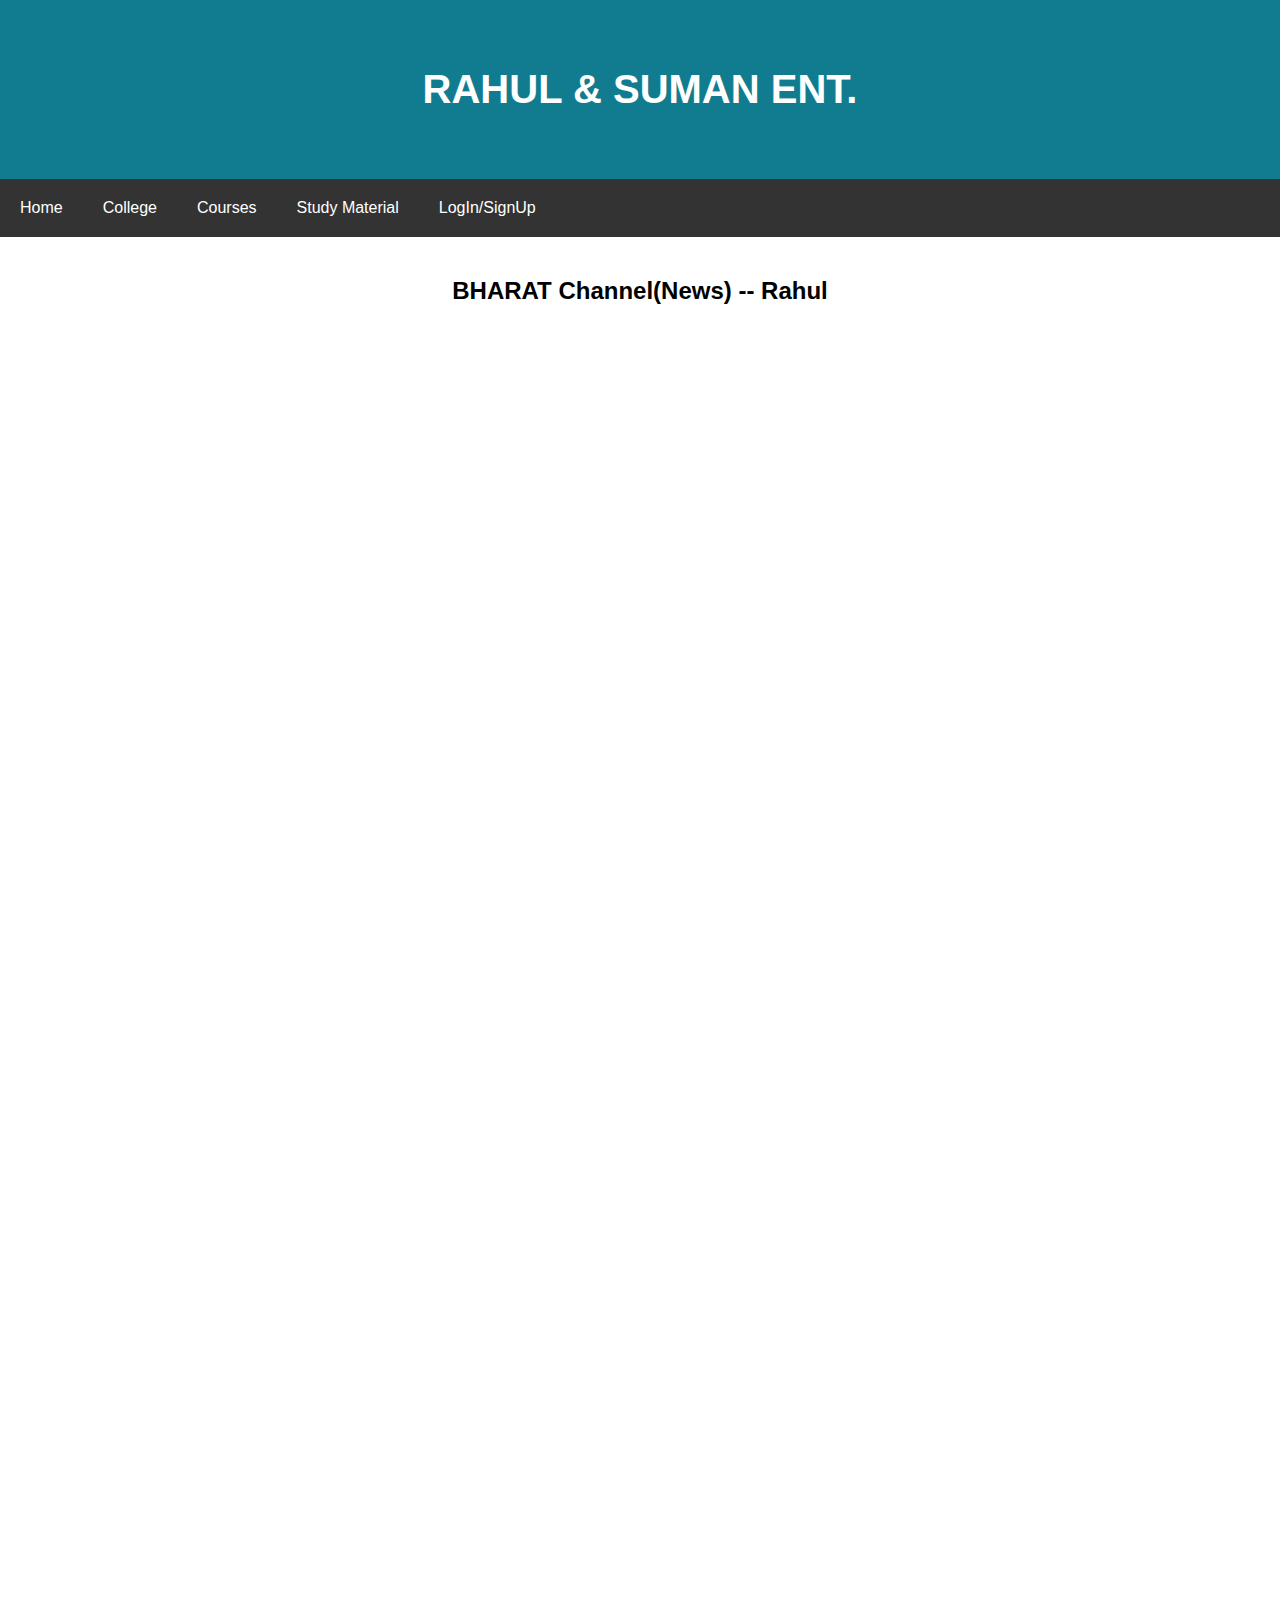
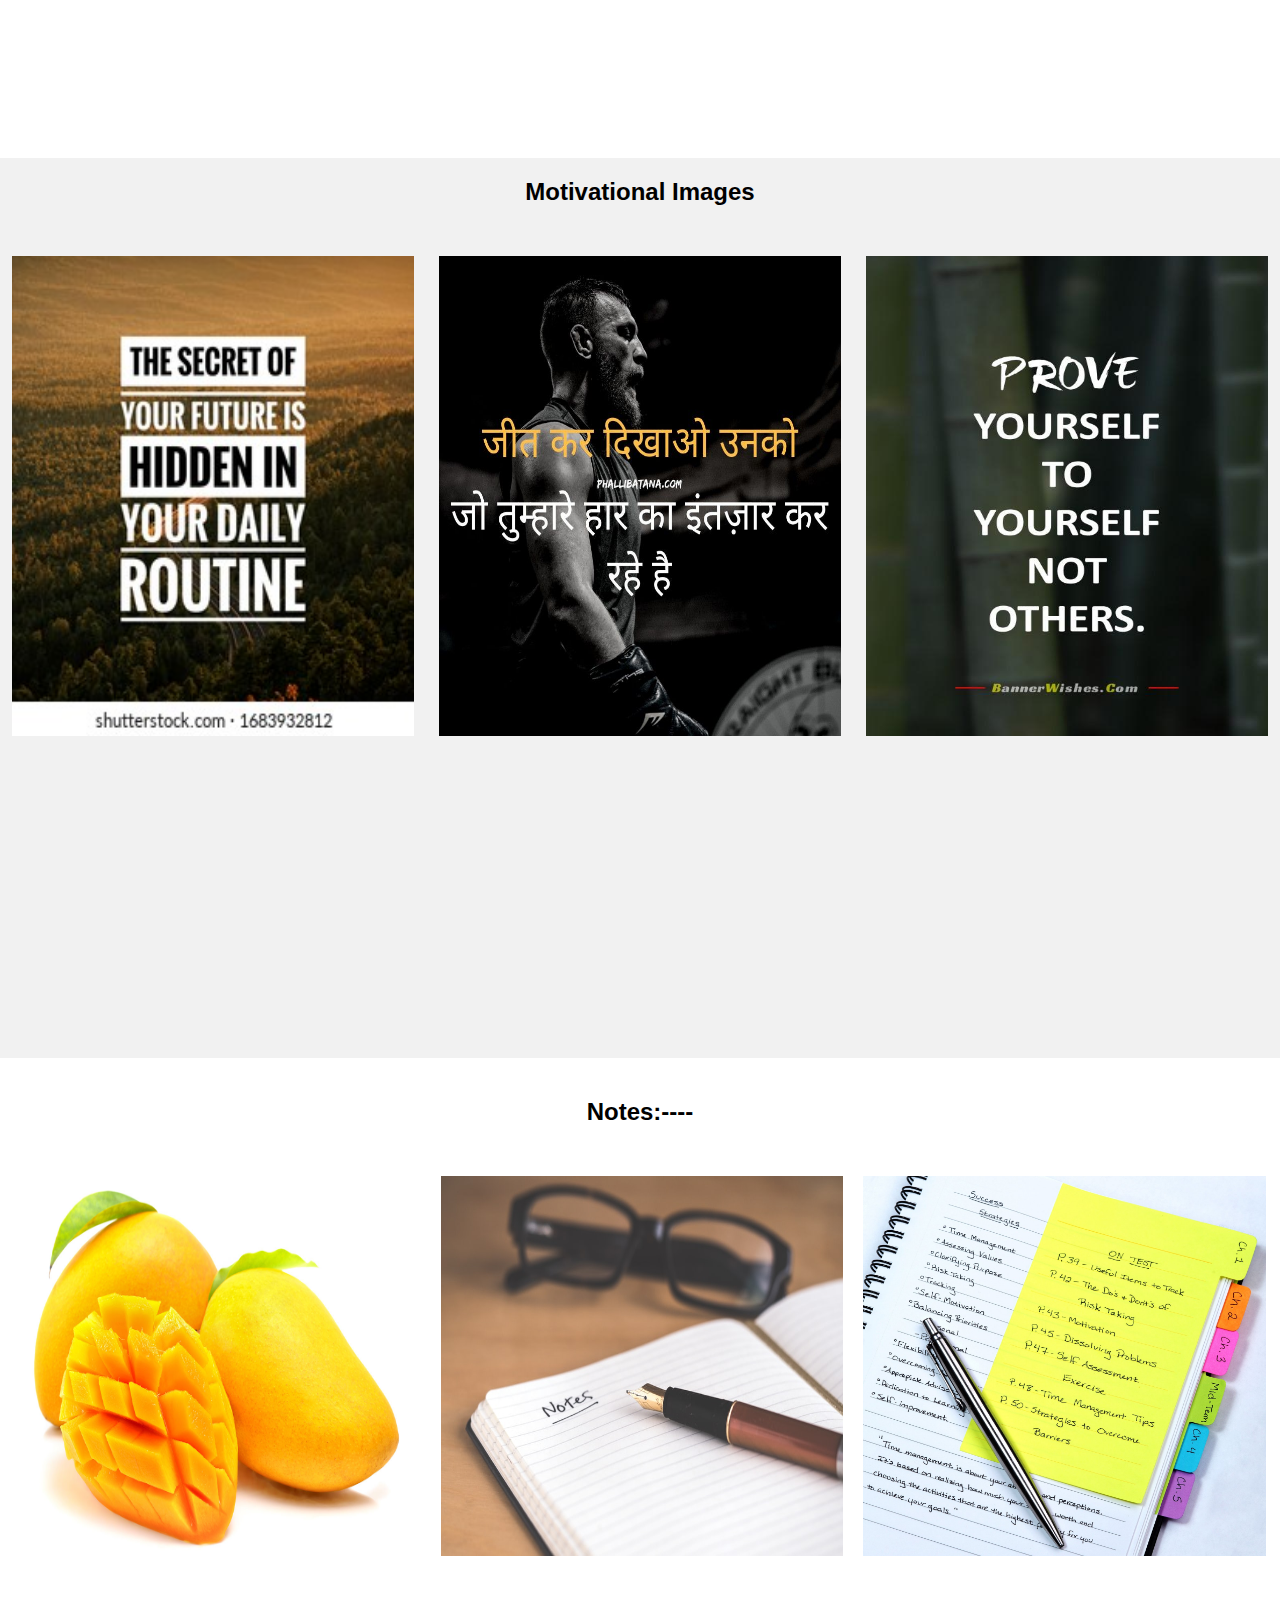
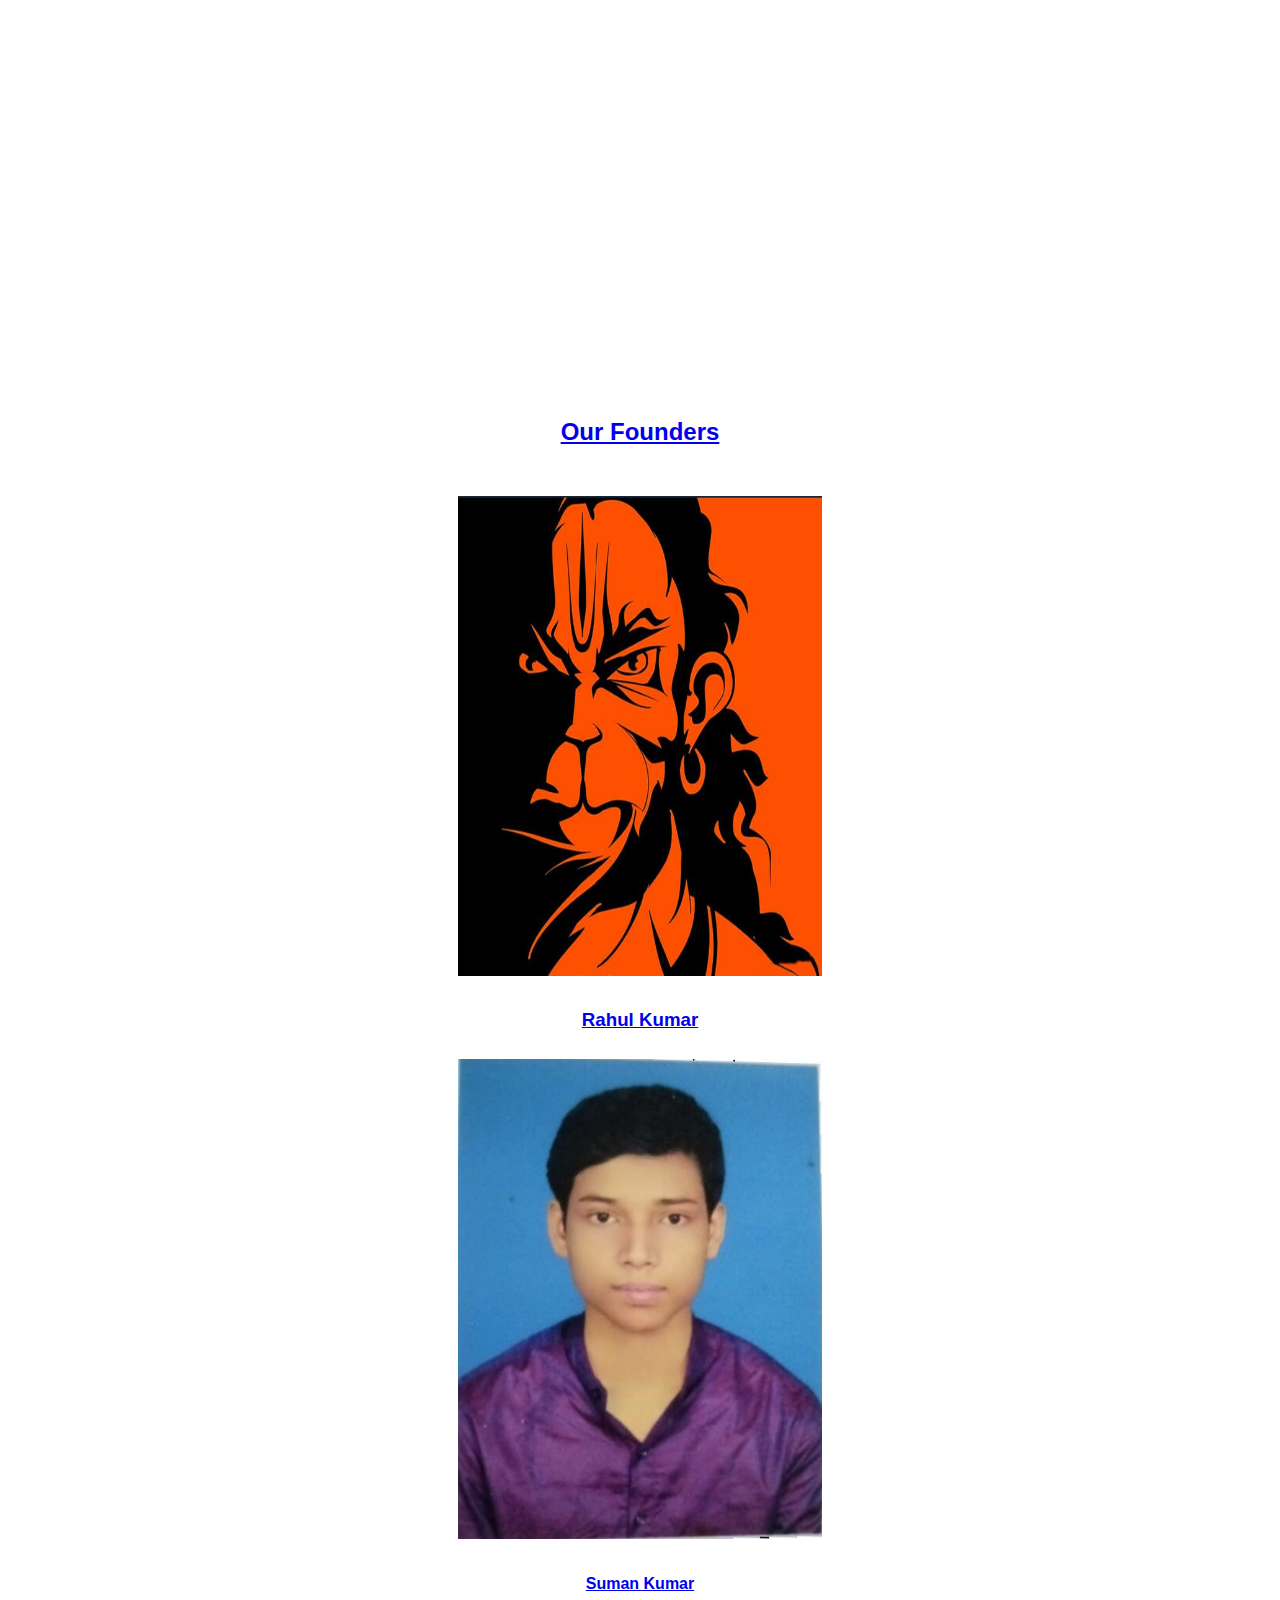
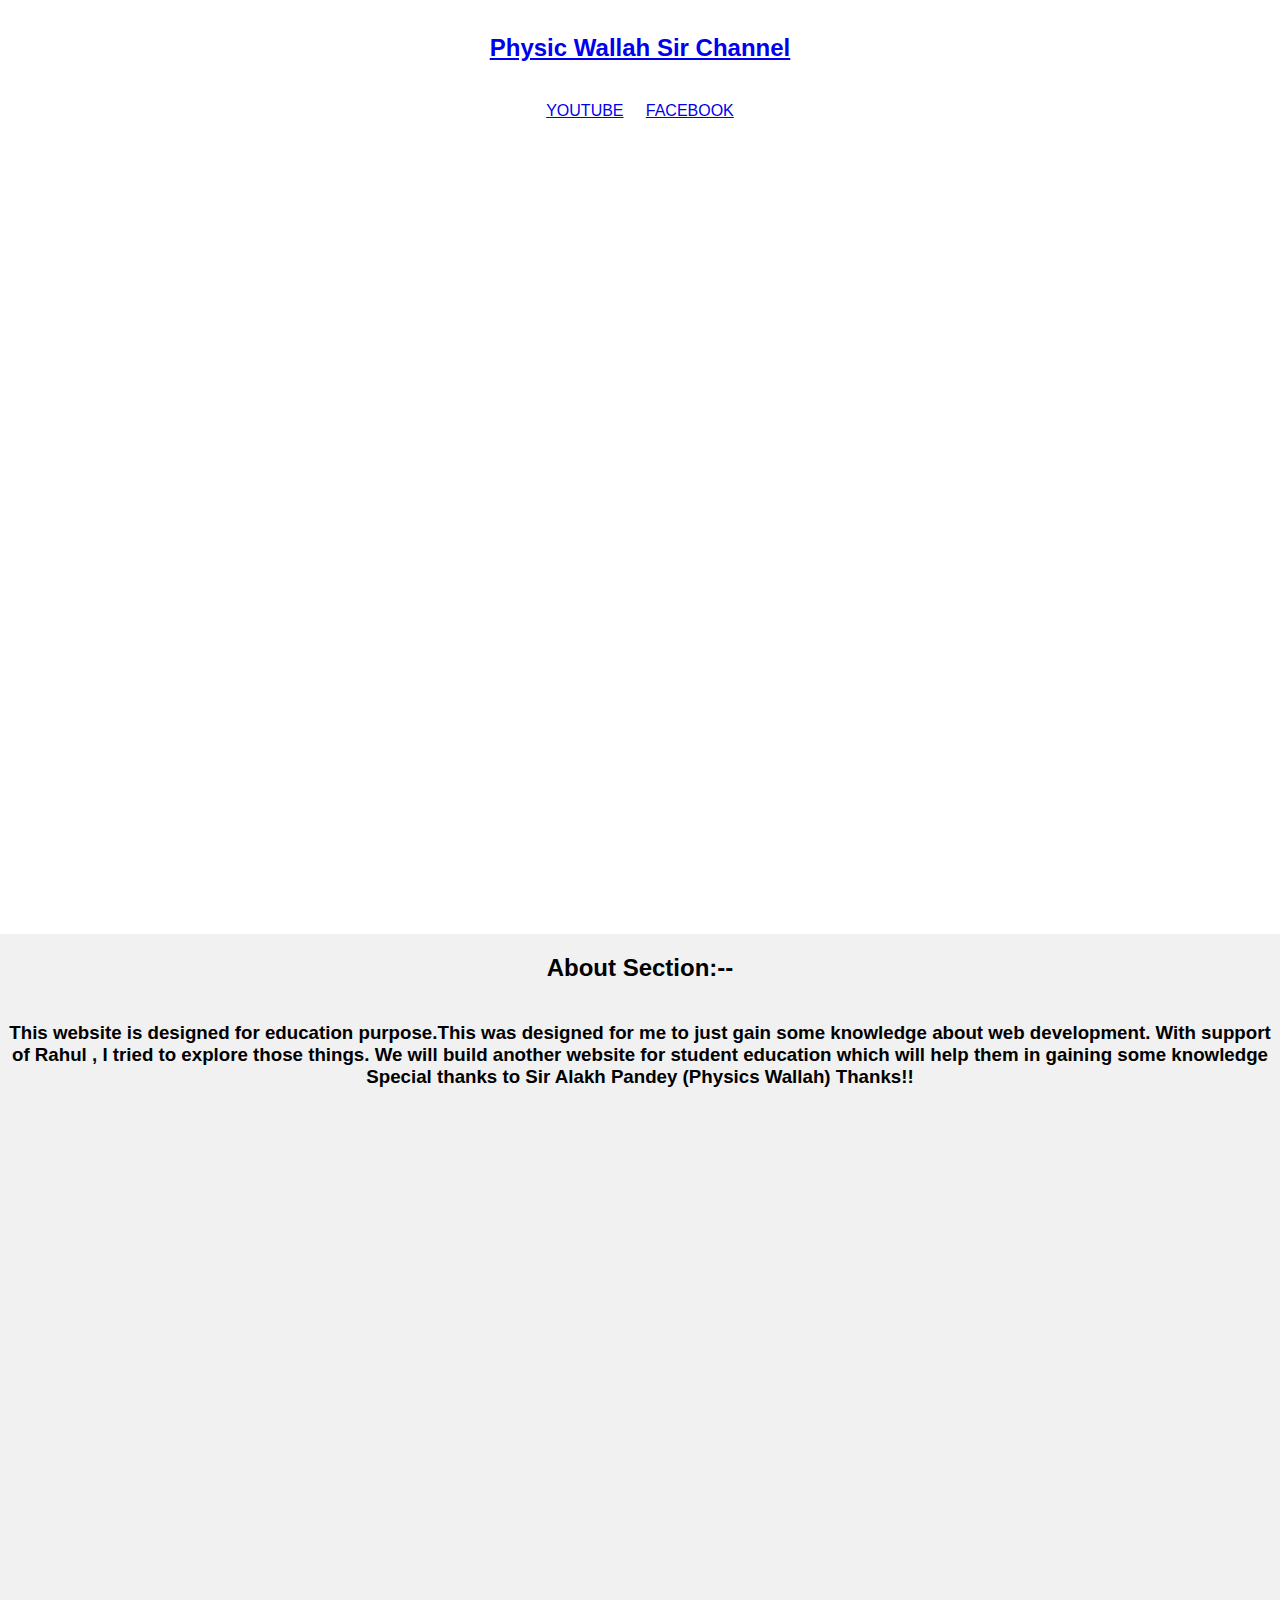
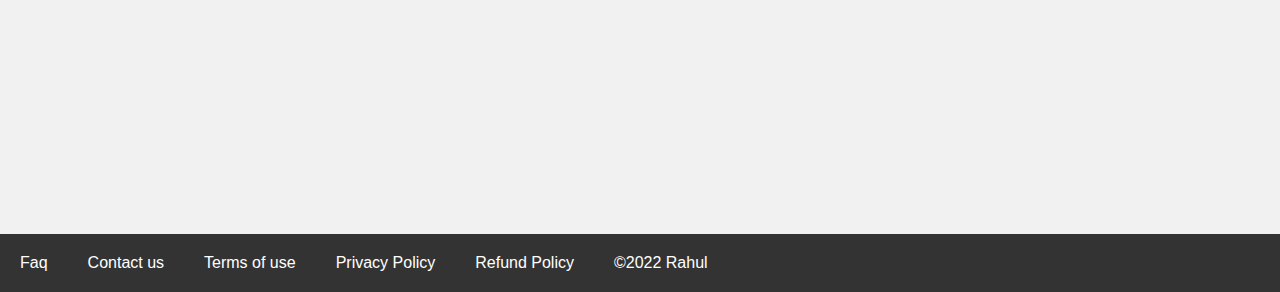
==== home.html @ 24d2eab3 "My education" ====
<!DOCTYPE html>
<html lang="en">
<head>
    <meta charset="UTF-8">
    <meta http-equiv="X-UA-Compatible" content="IE=edge">
    <meta name="viewport" content="width=device-width, initial-scale=1.0">
    <title>APNI KAKSHA | Home</title>
    <link rel="stylesheet" href="style.css">
    <a href="https://wa.me/whatsappphonenumber/?text=urlencodedtext"></a>
    
</head>
<body>
    <header>
        <h1>RAHUL & SUMAN ENT.</h1>
    </header>
    <nav>
        <a href="#">Home</a>
        <a href="#">College</a>
        <a href="#">Courses</a>
        <a href="#">Study Material</a>       
        <a href="#">LogIn/SignUp</a>
    </nav>
    <main>
        <!-- <section>
            <h2>Some Education MEMES</h2>
            <video src="vid.mp4" width="33%" poster="edu1.jpg" controls></video>
            <video src="vid2.mp4" width="33%" poster="edu2.jpg" controls></video>
            <video src="vid3.mp4" width="33%" poster="edu3.jpg" controls></video>
            <br>
            <br>
            <br>
            <video src="vid.mp4" width="33%" poster="img4.jpg" controls></video>
            <video src="vid2.mp4" width="33%" poster="img5.jpg" controls></video>
            <video src="vid3.mp4" width="33%" poster="img6.jfif" controls></video>
        </section> -->
        <section>
            <h2>BHARAT Channel(News) -- Rahul</h2>
            <iframe width="33%" height="25%" src="https://www.youtube.com/embed/tyq6jNr3yCM" title="YouTube video player" frameborder="0" allow="accelerometer; autoplay; clipboard-write; encrypted-media; gyroscope; picture-in-picture" allowfullscreen></iframe>
            <iframe width="33%" height="25%" src="https://www.youtube.com/embed/SXVL07maaYQ" title="YouTube video player" frameborder="0" allow="accelerometer; autoplay; clipboard-write; encrypted-media; gyroscope; picture-in-picture" allowfullscreen></iframe>
            <iframe width="33%" height="25%" src="https://www.youtube.com/embed/gV8n6Ph__H0" title="YouTube video player" frameborder="0" allow="accelerometer; autoplay; clipboard-write; encrypted-media; gyroscope; picture-in-picture" allowfullscreen></iframe>
            <br>
            <br>
            <br>
            <iframe width="33%" height="25%" src="https://www.youtube.com/embed/G6bVocWokF8" title="YouTube video player" frameborder="0" allow="accelerometer; autoplay; clipboard-write; encrypted-media; gyroscope; picture-in-picture" allowfullscreen></iframe>
            <iframe width="33%" height="25%" src="https://www.youtube.com/embed/6vRQHHRBH-o" title="YouTube video player" frameborder="0" allow="accelerometer; autoplay; clipboard-write; encrypted-media; gyroscope; picture-in-picture" allowfullscreen></iframe>
        </section>
        <section>
            <h2>Motivational Images</h2>
            <img src="mo1.jpg" alt="" width="33%" height="500">
            <img src="mo2.jpg" alt="" width="33%" height="500">
            <img src="mo3.jpg" alt="" width="33%" height="500">
        </section>
        <section>
            <h2>Notes:----</h2>
            <a target="blank" href="pdf1.pdf"><img src="no1.jpg" alt=""  width="33%" height="400"></a>
            <a target="blank" href="pdf2.pdf"><img src="no2.jfif" alt="" width="33%" height="400></a>
            <a target="blank" href="pdf3.pdf"><img src="no3.jpg" alt=""  width="33%" height="400></a>
        </section>
        <section>
            <h2>Our Founders</h2>
            <img src="rahul.jpg" alt="">
        </section>
        <section>
            <h2>Our Founders</h2>
            <img src="rahul.jpg" alt="" width="30%" height="500">
            <h3>Rahul Kumar</h3>
            
            <img src="SUMAN KUMAR.jpg" alt="" width="30%" height="500">
            <h4>Suman Kumar</h4>
        </section>
        <section>
            <h2>Physic Wallah Sir Channel</h2>
            <a href=https://www.youtube.com/physicswallah" target="_blank" rel="noopener noreferrer">YOUTUBE</a>
            &nbsp; &nbsp;
            <a href="https://www.facebook.com/physicswallah" target="_blank" rel="noopener noreferrer">FACEBOOK</a>
        </section>
        <section>
            <h2>About Section:--</h2>
            <h3>This website is designed for education purpose.<b>This was designed for me to just gain some knowledge about web development.</b>
                With support of Rahul , I tried to explore those things.
                We will build another website for student education which will help them in gaining some knowledge
                Special thanks to Sir Alakh Pandey (Physics Wallah)
                Thanks!!
            </h3>
        </section>
    </main>
    <footer>
        <a href="#">Faq</a>
        <a href="#">Contact us</a>
        <a href="#">Terms of use</a>
        <a href="#">Privacy Policy</a>
        <a href="#">Refund Policy</a>
        <a href="#">&copy;2022 Rahul</a>
    </footer>
</body>
</html>
---- style.css ----
* {
    box-sizing: border-box;
}

body {
    margin: 0px;
    font-family: -apple-system, BlinkMacSystemFont, 'Segoe UI', Roboto, Oxygen, Ubuntu, Cantarell, 'Open Sans', 'Helvetica Neue', sans-serif;
}

header h1 {
    text-align: center;
    font-size: 40px;
    color: white;
}

header {
    padding: 40px;
    background-color: rgb(17, 124, 143);
}

nav {
    background-color: #333;
    overflow: hidden;
}

nav a {
    text-decoration: none;
    padding: 20px;
    text-align: center;
    float: left;
    color: white;
}

main {
    background-color: white;
    text-align: center;
}

h2 {
    padding: 20px;
}

section:nth-child(even) {
    background-color: rgb(241, 241, 241);
}

section {
    min-height: 100vh;
}

video {
    padding: 10px;
}

iframe {
    height: 75vh;
}

img {
    padding: 10px;
}

section h5 {
    margin: 40px;
}

footer {
    background-color: #333;
    overflow: hidden;
}

footer a {
    text-decoration: none;
    padding: 20px;
    text-align: center;
    float: left;
    color: white;
}
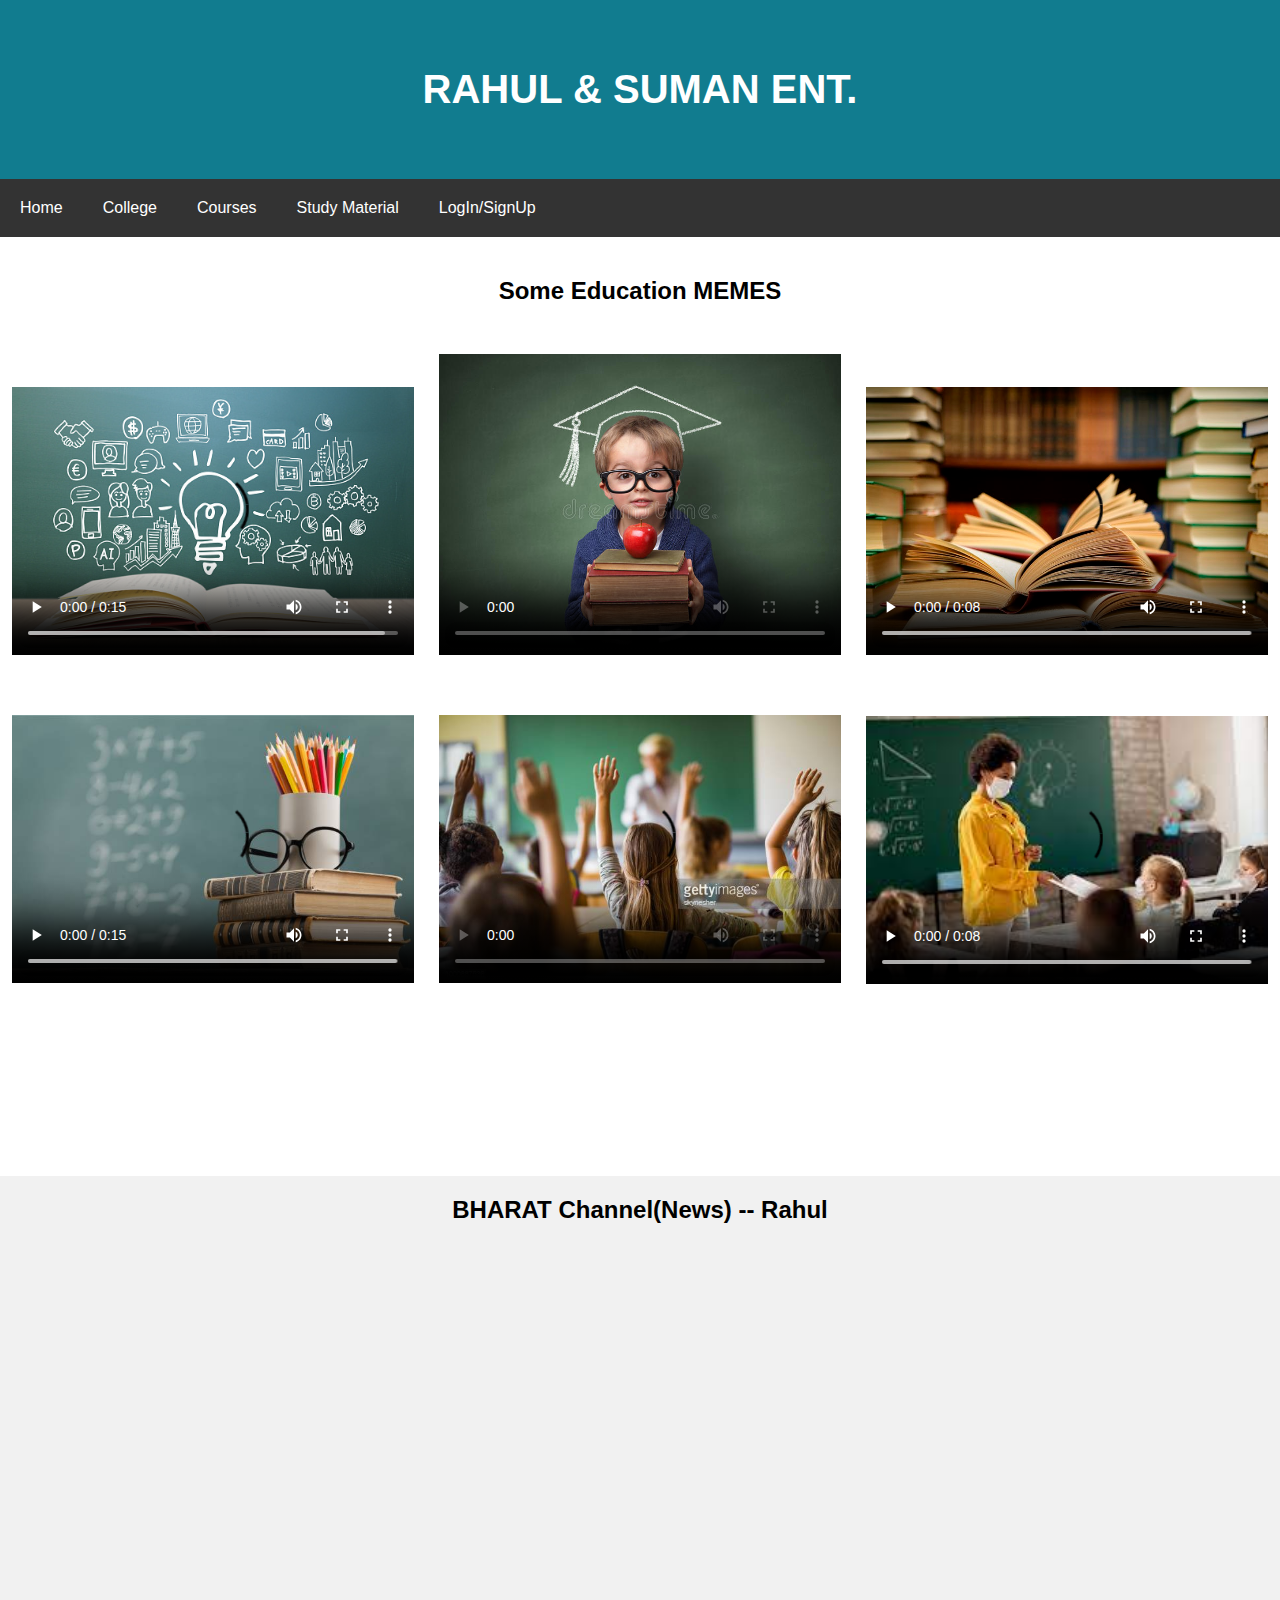
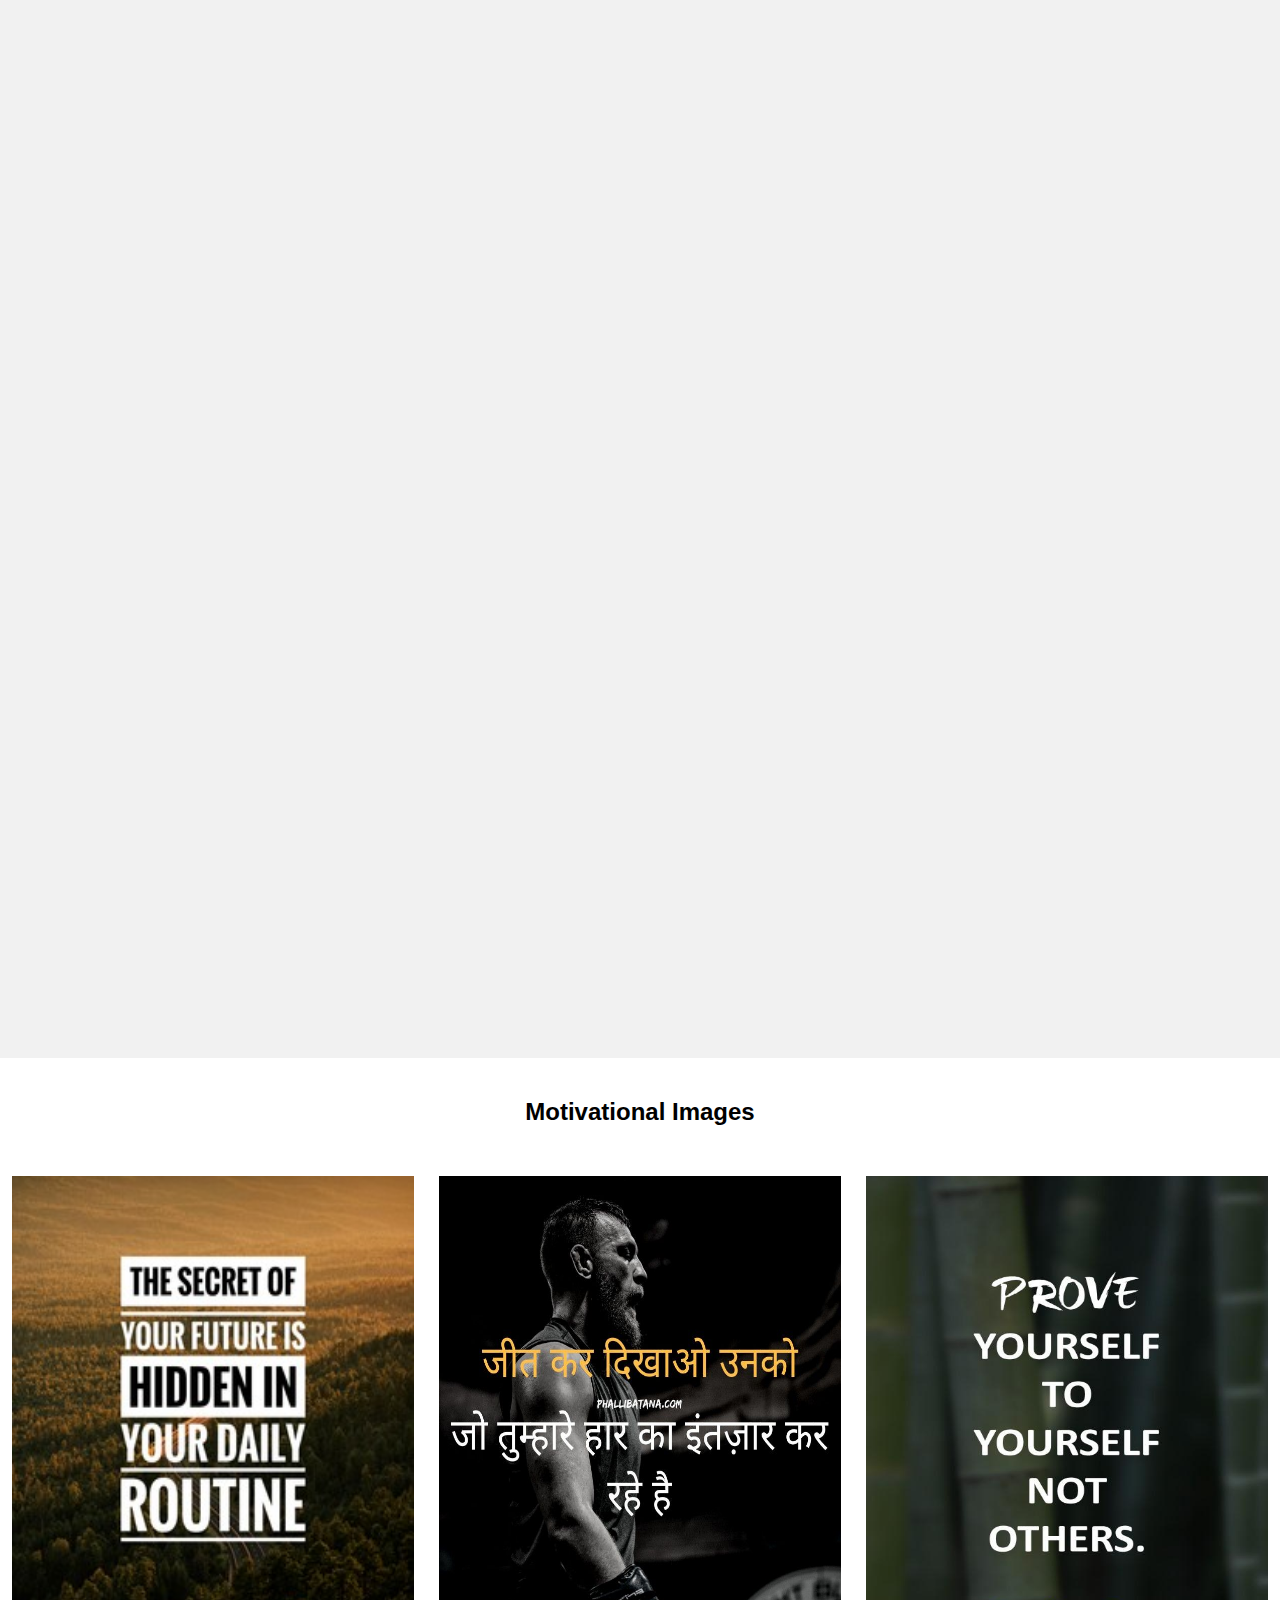
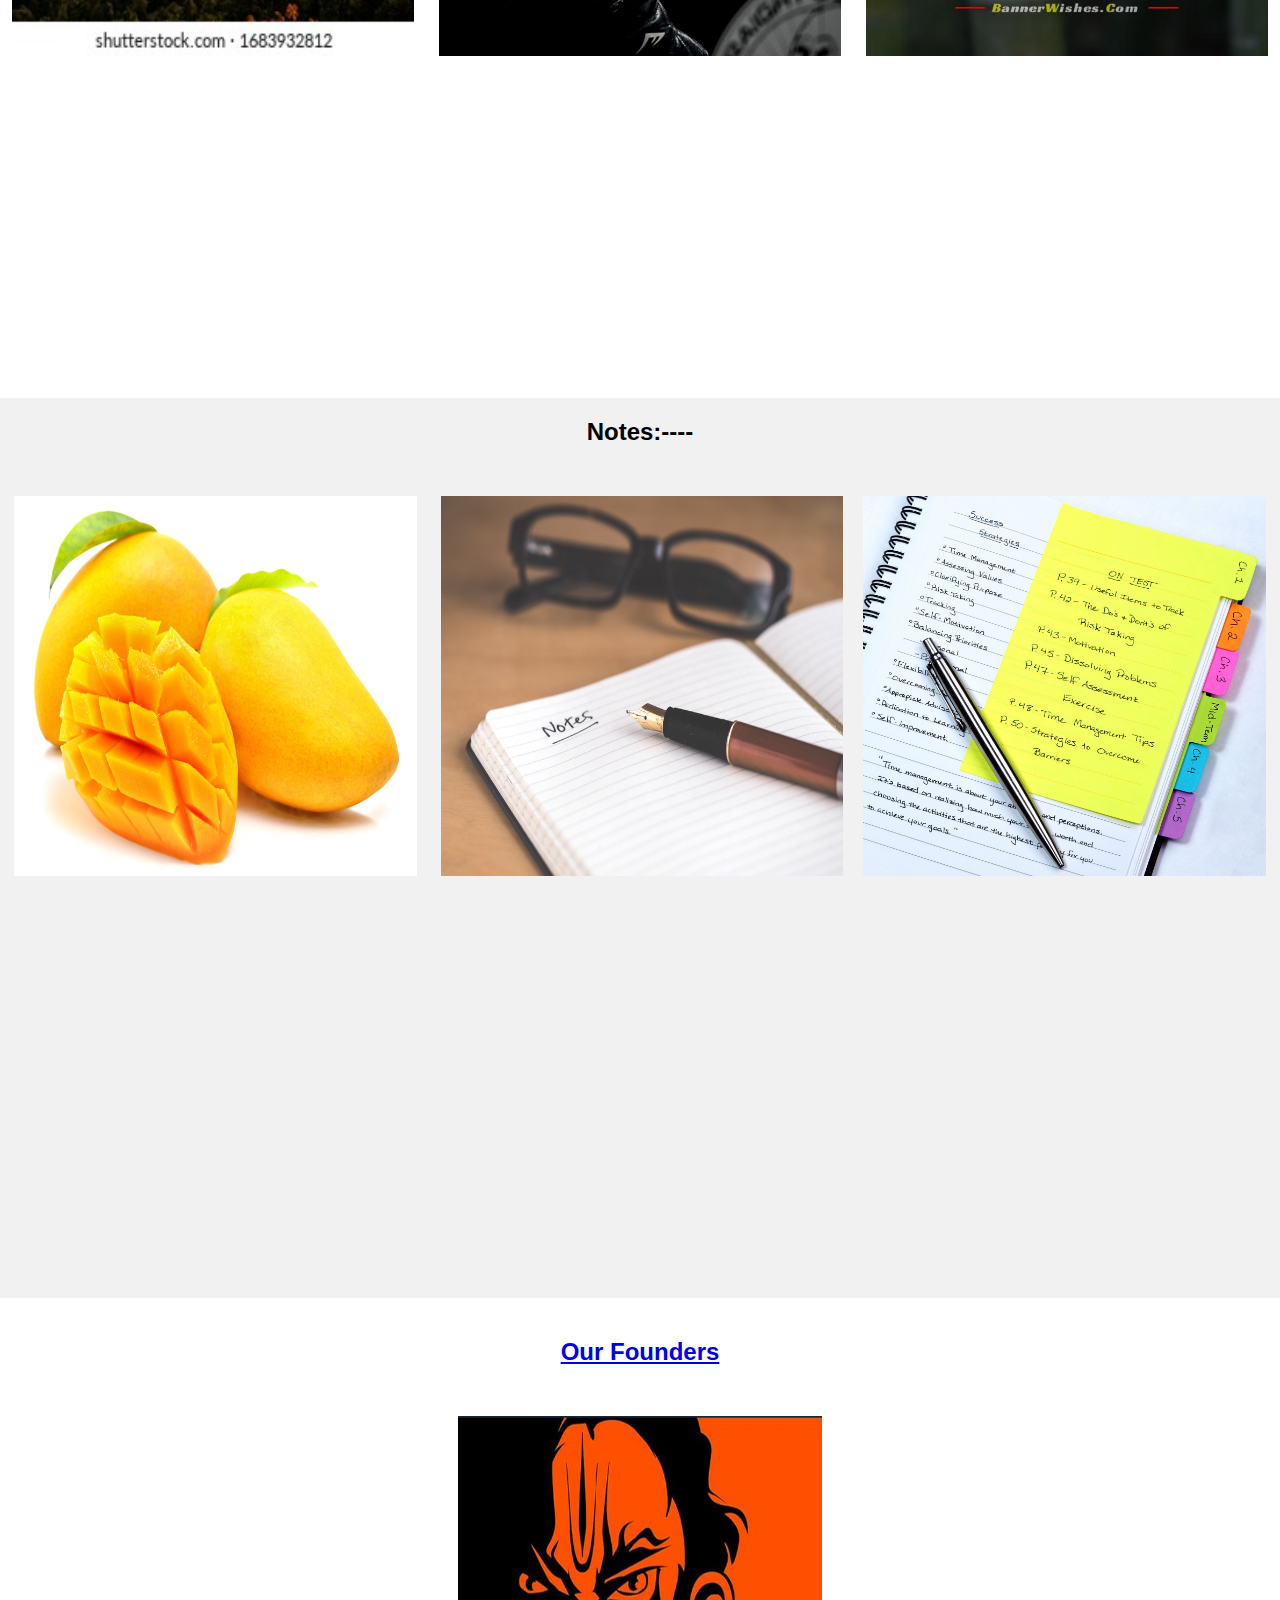
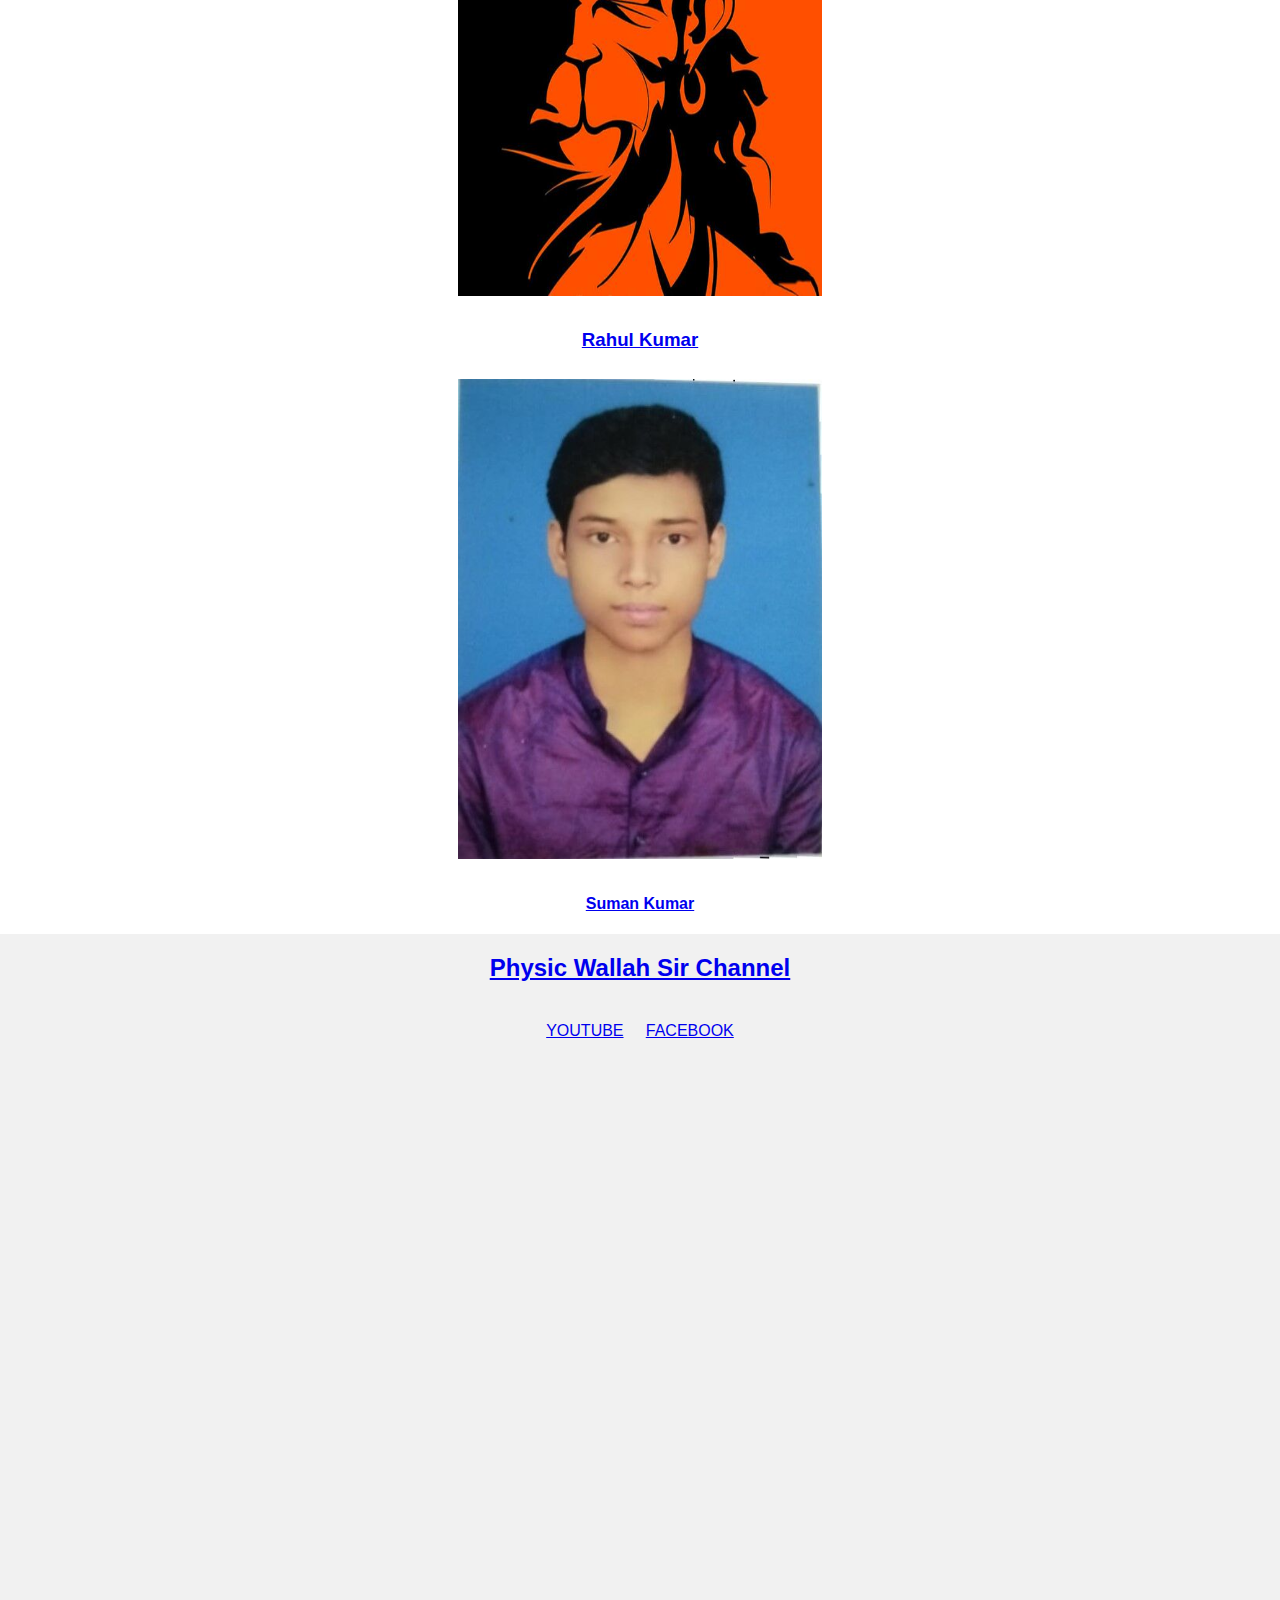
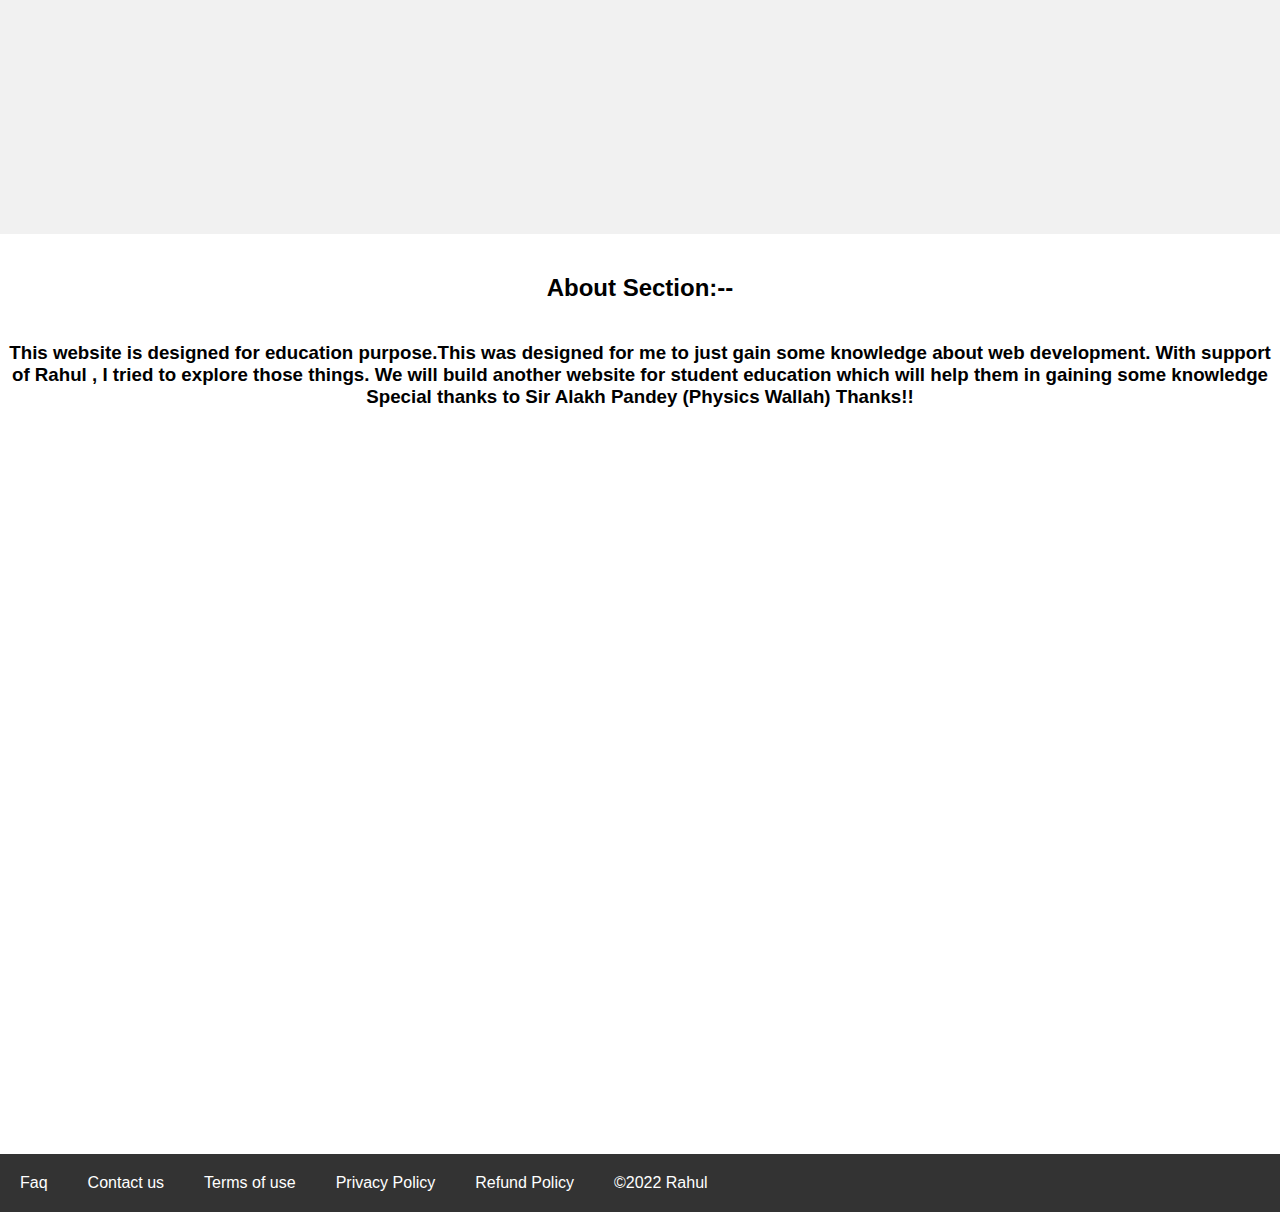
==== commit a84399f8: "My education" ====
--- a/home.html
+++ b/home.html
@@ -21,7 +21,7 @@
         <a href="#">LogIn/SignUp</a>
     </nav>
     <main>
-        <!-- <section>
+        <section>
             <h2>Some Education MEMES</h2>
             <video src="vid.mp4" width="33%" poster="edu1.jpg" controls></video>
             <video src="vid2.mp4" width="33%" poster="edu2.jpg" controls></video>
@@ -32,7 +32,7 @@
             <video src="vid.mp4" width="33%" poster="img4.jpg" controls></video>
             <video src="vid2.mp4" width="33%" poster="img5.jpg" controls></video>
             <video src="vid3.mp4" width="33%" poster="img6.jfif" controls></video>
-        </section> -->
+        </section>
         <section>
             <h2>BHARAT Channel(News) -- Rahul</h2>
             <iframe width="33%" height="25%" src="https://www.youtube.com/embed/tyq6jNr3yCM" title="YouTube video player" frameborder="0" allow="accelerometer; autoplay; clipboard-write; encrypted-media; gyroscope; picture-in-picture" allowfullscreen></iframe>
